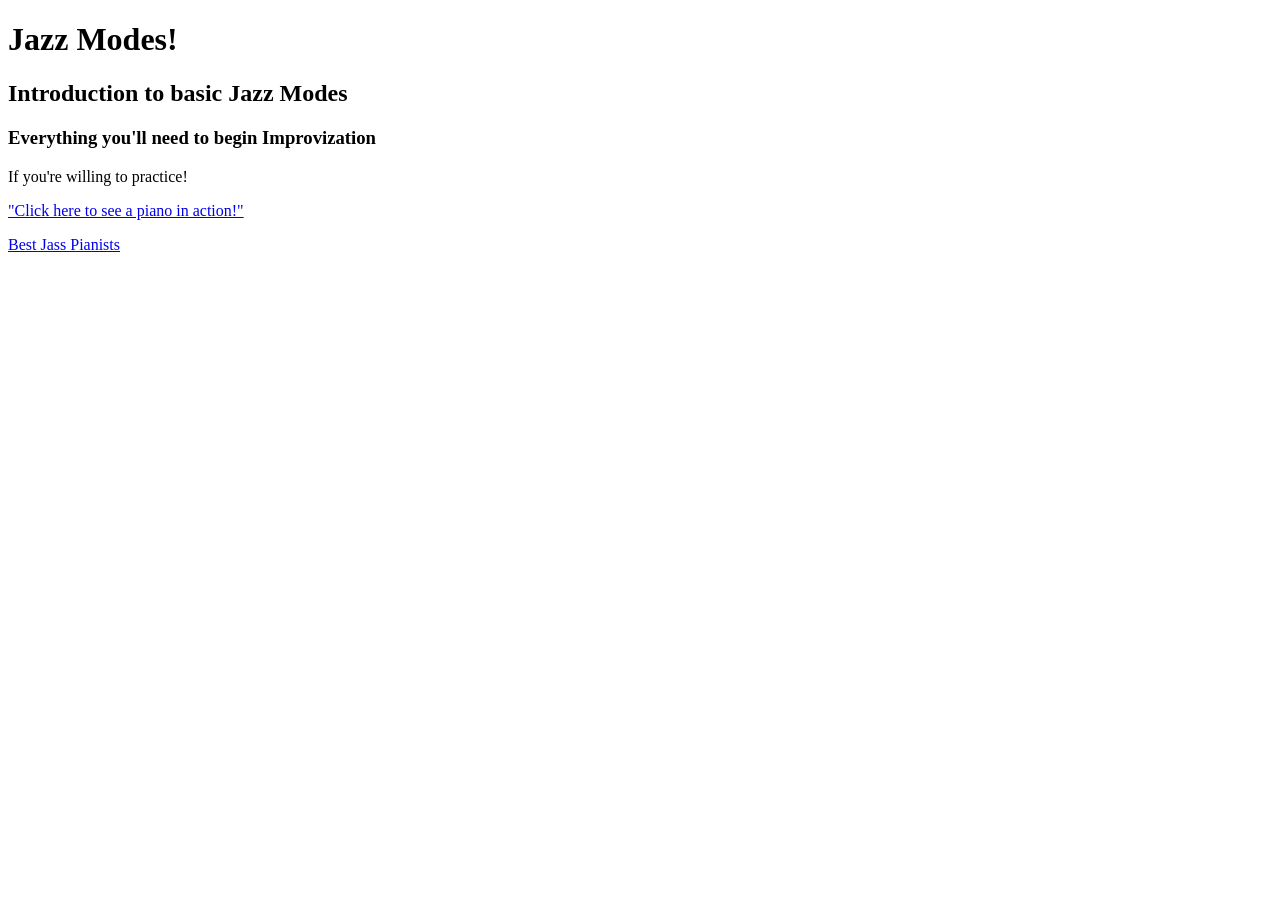
==== HTML documents/hello-world.html @ f030bcac "HTML and CSS Assignment files Upload HTML and CSS course assignment files" ====
<!DOCTYPE HTML>
<html lang ="en">
  <head>
    <title> Matt's Website</title>
    <meta charset=utf-8">
  </head>
  <body>

    <header>
      <main>
        <h1>Jazz Modes!</h1>
        <h2>Introduction to basic Jazz Modes</h2>
      </main>
      <h3>Everything you'll need to begin Improvization</h3>
        <p>If you're willing to practice!</p>
        <p><a href="jazzpiano.html">"Click here to see a piano in action!"</a><p/>
        <p><a href="https://www.libertyparkmusic.com/best-jazz-pianists/">Best Jass Pianists</a></p>
    </header>

  </body>
  <footer>
  </footer>
</html>
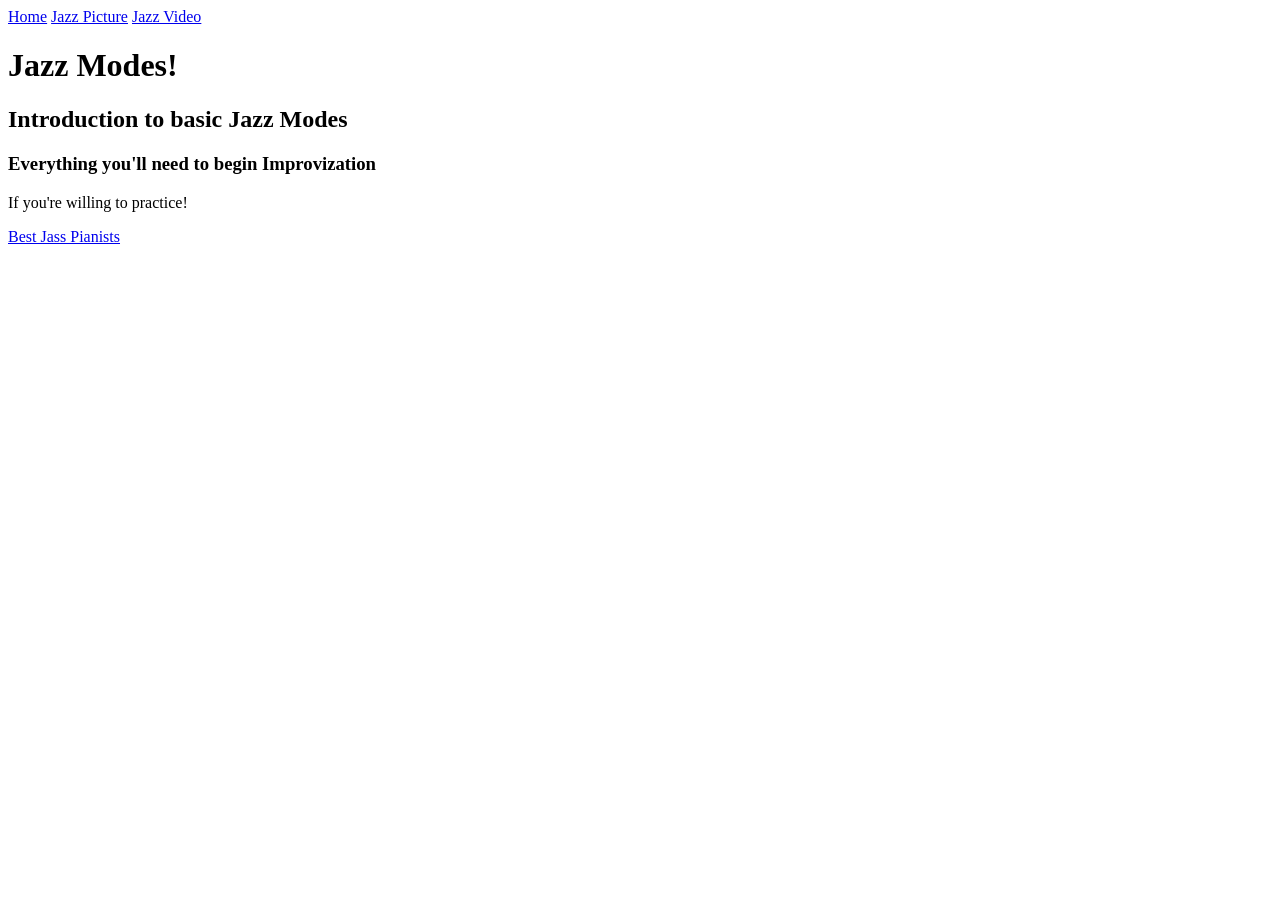
==== commit d3b3f794: "Addnavigation and embed video Add nav link home, Jazz Picture, Jazz video, and embed video in jazz_v" ====
--- a/HTML documents/hello-world.html
+++ b/HTML documents/hello-world.html
@@ -5,6 +5,11 @@
     <meta charset=utf-8">
   </head>
   <body>
+    <nav>
+      <a href="hello-world.html">Home</a>
+      <a href="jazzpiano.html">Jazz Picture</a>
+      <a href="Spalding_Video.html">Jazz Video</a>
+    </nav>
 
     <header>
       <main>
@@ -13,7 +18,6 @@
       </main>
       <h3>Everything you'll need to begin Improvization</h3>
         <p>If you're willing to practice!</p>
-        <p><a href="jazzpiano.html">"Click here to see a piano in action!"</a><p/>
         <p><a href="https://www.libertyparkmusic.com/best-jazz-pianists/">Best Jass Pianists</a></p>
     </header>
 
